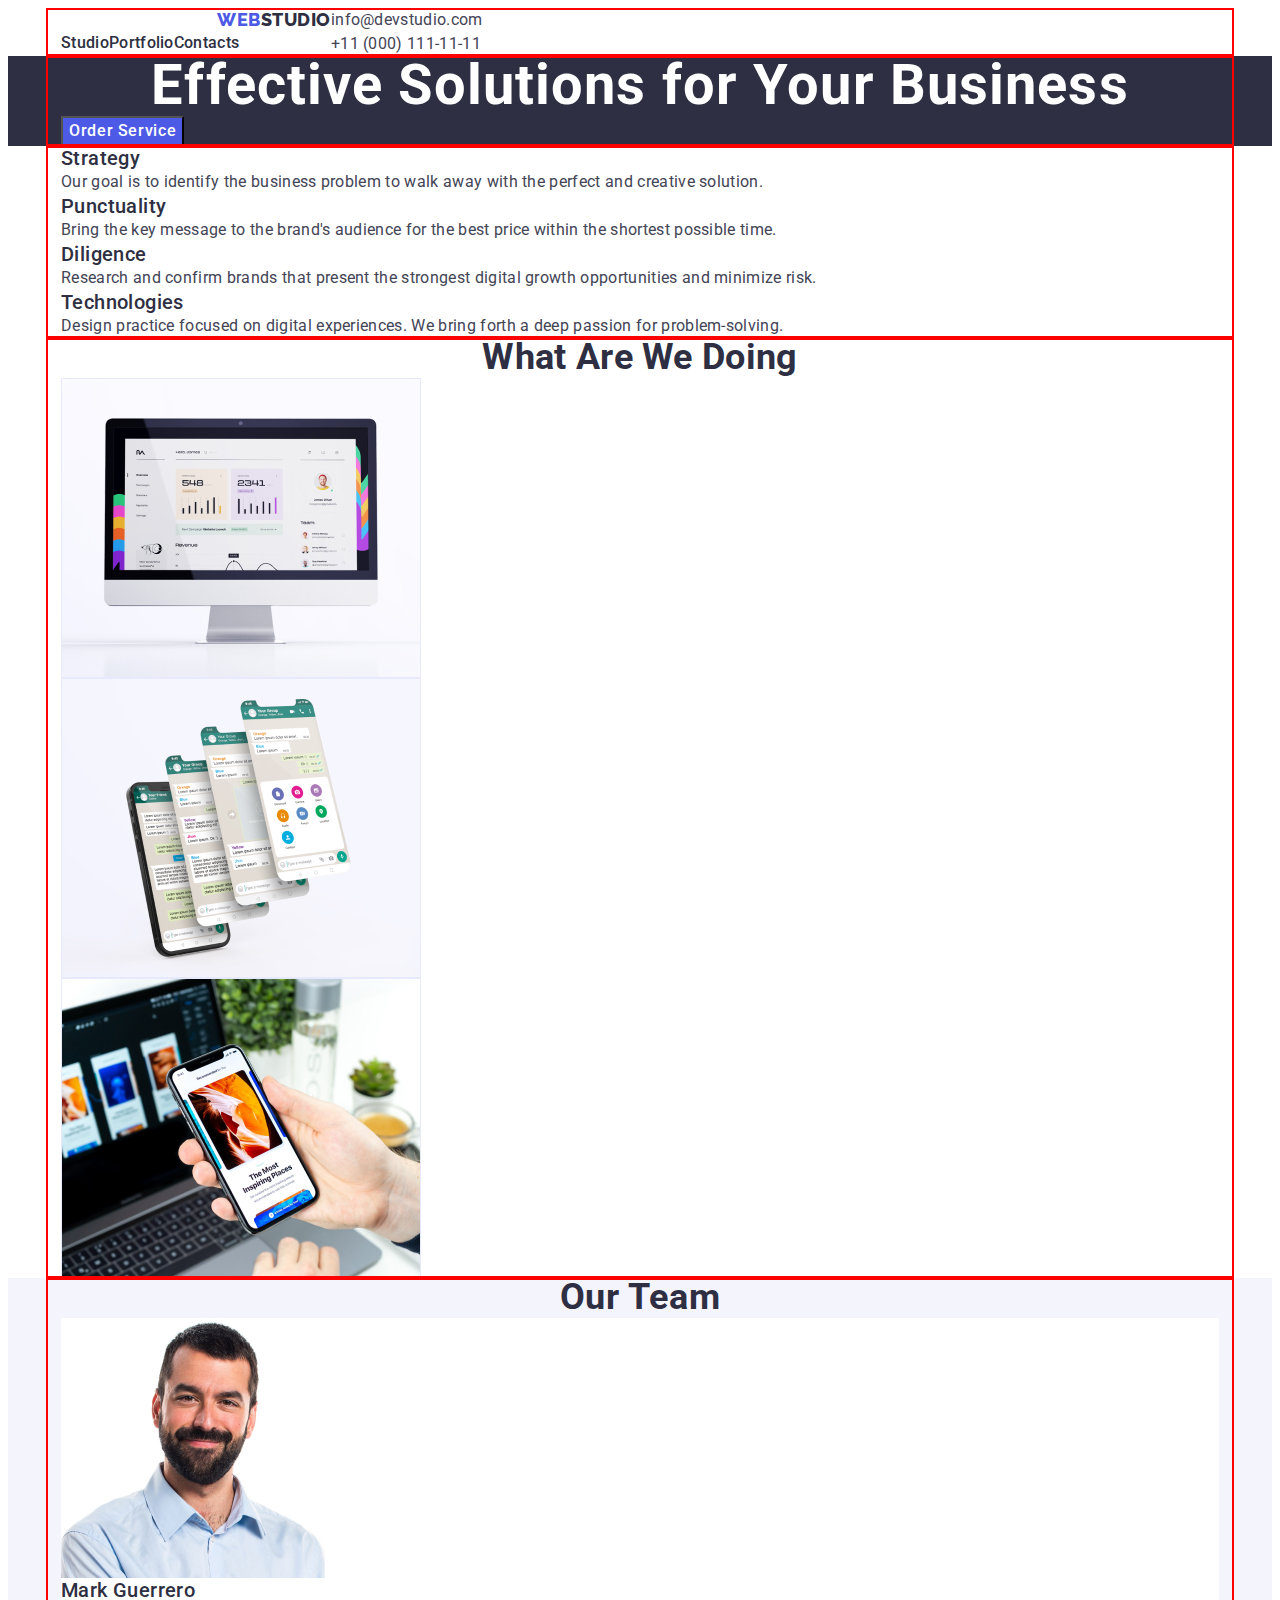
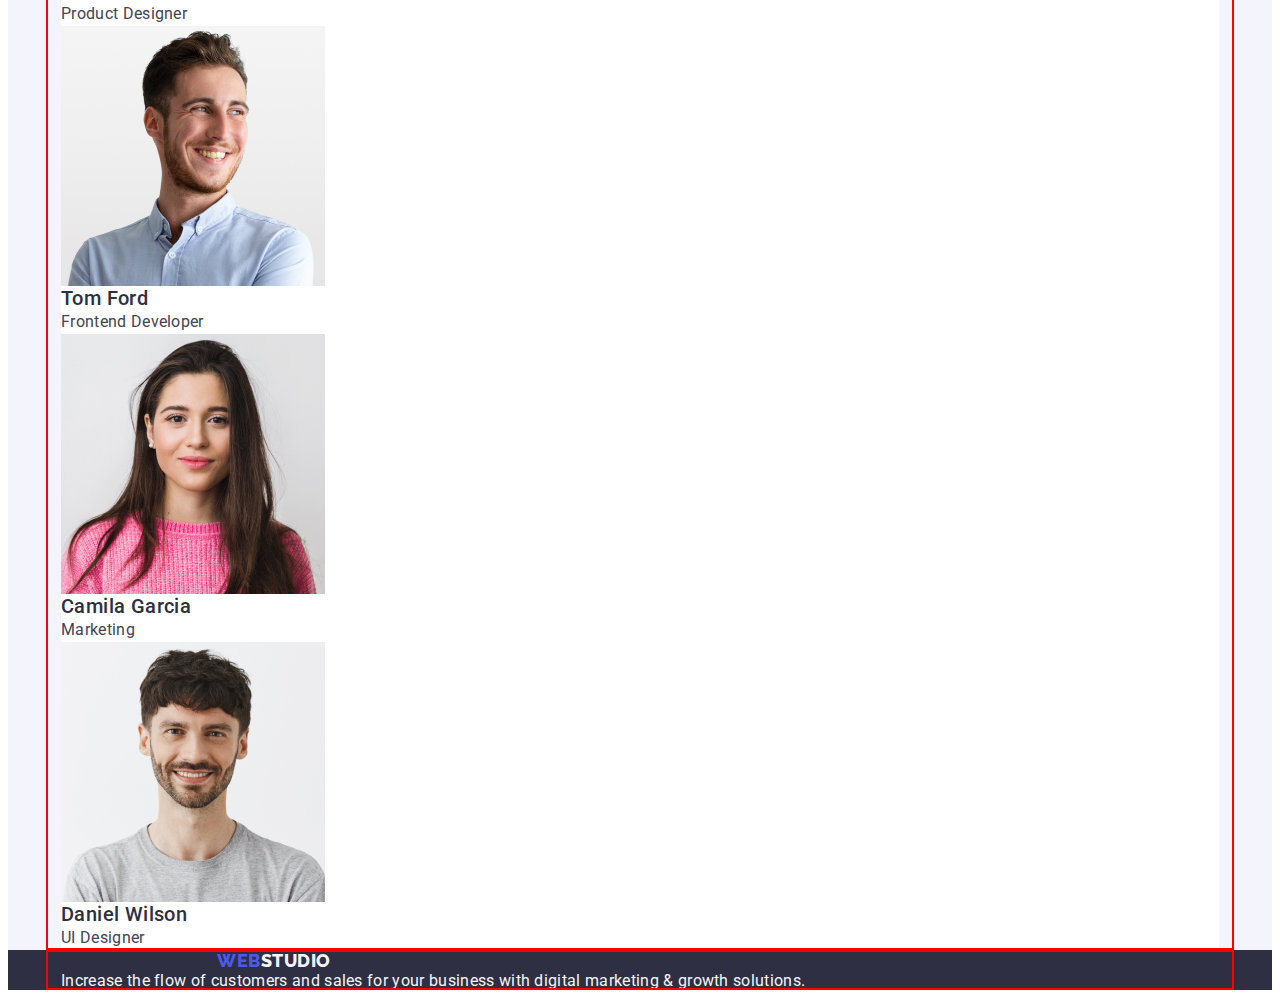
==== index.html @ 14fa3ea4 "3" ====
<!DOCTYPE html>
<html lang="en">
  <head>
    <meta charset="UTF-8" />
    <meta http-equiv="X-UA-Compatible" content="IE=edge" />
    <meta name="viewport" content="width=device-width, initial-scale=1.0" />
    <title>Web Studio</title>
    <!-- Fonts styles -->
    <link rel="preconnect" href="https://fonts.googleapis.com" />
    <link rel="preconnect" href="https://fonts.gstatic.com" crossorigin />
    <link
      href="https://fonts.googleapis.com/css2?family=Raleway:wght@700&family=Roboto:wght@100;400;500&display=swap"
      rel="stylesheet"
    />
    <!-- Normalize -->
        <link
      rel="stylesheet"
      href="https://cdnjs.cloudflare.com/ajax/libs/modern-normalize/1.1.0/modern-normalize.min.css"
      integrity="sha512-wpPYUAdjBVSE4KJnH1VR1HeZfpl1ub8YT/NKx4PuQ5NmX2tKuGu6U/JRp5y+Y8XG2tV+wKQpNHVUX03MfMFn9Q=="
      crossorigin="anonymous"
      referrerpolicy="no-referrer"
    />
    <!-- Custom styles -->
    <link rel="stylesheet" href="./css/styles.css" />
  </head>
  <body>
    <!-- header-section -->
    <header class="header">
      <div class="header-container container">
        <nav class="header-nav">
          <a class="logo-link link" href="./index.html"
            >Web<span class="web-logo">Studio</span></a
          >
          <ul class="header-nav-list list">
            <li class="header-nav-item">
              <a class="header-link link" href="./index.html">Studio</a>
            </li>
            <li class="header-nav-item">
              <a class="header-link link" href="./portfolio.html">Portfolio</a>
            </li>
            <li class="header-nav-item">
              <a class="header-link link" href="">Contacts</a>
            </li>
          </ul>
        </nav>
        <address class="header-address">
          <ul class="header-address-list list">
            <li class="header-link">
              <a class="header-link link address" href="mailto:info@devstudio.com"
                >info@devstudio.com</a
              >
            </li>
            <li class="header-link">
              <a class="header-link link address" href="tel:+110001111111"
                >+11 (000) 111-11-11</a
              >
            </li>
          </ul>
        </address>
      </div>
    </header>
    <main>
      <!-- hero -->
      <section class="hero-section">
        <div class="container">
          <h1 class="hero-title">Effective Solutions for Your Business</h1>
          <button class="hero-btn" type="button">Order Service</button>
        </div>
      </section>
      <!-- about-section -->
      <section class="about">
        <div class="container">
          <h2 class="about-title" hidden>Our advantages</h2>
          <ul class="about-list list">
            <li class="about-list-item">
              <h3 class="about-heading">Strategy</h3>
              <p class="about-desc">
                Our goal is to identify the business problem to walk away with the
                perfect and creative solution.
              </p>
            </li>
            <li class="about-list-item">
              <h3 class="about-heading">Punctuality</h3>
              <p class="about-desc">
                Bring the key message to the brand's audience for the best price
                within the shortest possible time.
              </p>
            </li>
            <li class="about-list-item">
              <h3 class="about-heading">Diligence</h3>
              <p class="about-desc">
                Research and confirm brands that present the strongest digital
                growth opportunities and minimize risk.
              </p>
            </li>
            <li class="about-list-item">
              <h3 class="about-heading">Technologies</h3>
              <p class="about-desc">
                Design practice focused on digital experiences. We bring forth a
                deep passion for problem-solving.
              </p>
            </li>
          </ul>
        </div>
      </section>
      <!-- portfolio -->
      <section class="portfolio">
        <div class="container">
          <h2 class="portfolio-title">What are we doing</h2>
          <ul class="portfolio-list list">
            <li class="portfolio-list-item">
              <img
                class="portfolio-img"
                src="./images/work/img-1.jpg"
                alt="desktop"
                width="360"
                height="300"
              />
            </li>
            <li class="portfolio-list-item">
              <img
                class="portfolio-img"
                src="./images/work/img-2.jpg"
                alt="application"
                width="360"
                height="300"
              />
            </li>
            <li class="portfolio-list-item">
              <img
                class="portfolio-img"
                src="./images/work/img-3.jpg"
                alt="smartphone"
                width="360"
                height="300"
              />
            </li>
          </ul>
        </div>
      </section>
      <!-- team-section -->
      <section class="team">
        <div class="container">
          <h2 class="team-title">Our Team</h2>
          <ul class="team-list list">
            <li class="team-list-item">
              <img
                class="team-img"
                src="./images/team/Mark.jpg"
                alt="Product-Designer"
                width="264"
                height="260"
              />
              <h3 class="team-name">Mark Guerrero</h3>
              <p class="team-desc">Product Designer</p>
            </li>
            <li class="team-list-item">
              <img
                class="team-img"
                src="./images/team/Tom.jpg"
                alt="Frontend Developer"
                width="264"
                height="260"
              />
              <h3 class="team-name">Tom Ford</h3>
              <p class="team-desc">Frontend Developer</p>
            </li>
            <li class="team-list-item">
              <img
                class="team-img"
                src="./images/team/Camila.jpg"
                alt="Marketing"
                width="264"
                height="260"
              />
              <h3 class="team-name">Camila Garcia</h3>
              <p class="team-desc">Marketing</p>
            </li>
            <li class="team-list-item">
              <img
                class="team-img"
                src="./images/team/Daniel.jpg"
                alt="UI Designer"
                width="264"
                height="260"
              />
              <h3 class="team-name">Daniel Wilson</h3>
              <p class="team-desc">UI Designer</p>
            </li>
          </ul>
        </div>
      </section>
    </main>
    <!-- footer -->
    <footer class="footer">
      <div class="container">
        <a class="logo-link link" href="./index.html"
          >Web<span class="footer-logo">Studio</span></a
        >
        <p class="footer-desc">
          Increase the flow of customers and sales for your business with digital
          marketing & growth solutions.
        </p>
      </div>
    </footer>
  </body>
</html>
---- css/styles.css ----
:root {
  /* Fonts */
  --primary-font: Roboto, sans-serif;
  --second-font: Raleway, sans-serif;
  /* Color */
  --main-tx-cl: #434455;
  --background-cl: #ffffff;
  --web-logo-light: #f4f4fd;
  --link-cl: #2e2f42;
  --address-cl: #434455;
  --activ-cl: #404bbf;
  --hero-cl: #ffffff;
  --logo-cl: #4d5ae5;
}
/**
  |============================
  | Base styles
  |============================
*/
body {
  font-family: var(--primary-font);
  font-size: 16px;
  list-style: 1.5;
  letter-spacing: 0.02em;
  color: var(--main-tx-cl);
  background-color: var(--background-cl);
}
/* reset start */
h1,
h2,
h3,
h4,
h5,
h6,
p {
  margin: 0;
}

img {
  display: block;
}

.link {
  text-decoration: none;
}

.list {
  list-style: none;
  padding: 0;
  margin: 0;
}

button {
  cursor: pointer;
}

.container {
  width: 1158px;
  padding: 0 15px;
  margin: 0 auto;

  outline: 2px solid red;
  outline-offset: -2px;
}

/**
  |============================
  | Header
  |============================
*/
.logo-link {
  font-family: var(--second-font);
  font-style: normal;
  font-weight: 800;
  font-size: 18px;
  line-height: 1.17;
  display: flex;
  align-items: center;
  letter-spacing: 0.03em;
  text-transform: uppercase;
  color: var(--logo-cl);
  margin-left: 156px;
}


.header-nav-list {
  display: flex;
  align-items: center;
}


.header-link{
  display: block;
}

.web-logo {
  font-family: "Raleway";
  font-style: normal;
  font-weight: 800;
  font-size: 18px;
  line-height: 1.17;
  display: flex;
  align-items: center;
  letter-spacing: 0.03em;
  text-transform: uppercase;
  color: var(--link-cl);

}

.header-link {
  font-family: "Roboto";
  font-style: normal;
  font-weight: 500;
  font-size: 16px;
  line-height: 1.5;
  letter-spacing: 0.02em;
  color: var(--link-cl);
}

.header-link:hover,
.header-link:focus {
  color: var(--activ-cl);
}

.header-address {
  font-style: normal;
  line-height: 1.5;
  color: var(--address-cl);
}

.header-address > .header-link {
  color: var(--address-cl);
}

.header-mail:hover,
.header-mail:focus {
  color: var(--activ-cl);
}

.header-container {
  display: flex;
  align-items: center;
}


/**
  |============================
  | Hero
  |============================
*/

.hero-section {
  background-color: var(--link-cl);
}
.hero-title {
  font-size: 56px;
  line-height: 1.07;
  text-align: center;
  letter-spacing: 0.02em;
  color: var(--hero-cl);
}

.hero-btn {
  background: #4d5ae5;
  font-family: var(--primary-font);
  font-weight: 500;
  font-size: 16px;
  line-height: 1.5;
  letter-spacing: 0.04em;
  color: var(--hero-cl);
  cursor: pointer;
}

.address {
  color: var(--address-cl);
  font-weight: 400;
}

.hero-btn:hover,
.hero-btn:focus {
  color: var(--hero-cl);
  background-color: var(--activ-cl);
}

/**
  |============================
  | About
  |============================
*/
.about-heading {
  font-weight: 500;
  font-size: 20px;
  line-height: 1.2;
  letter-spacing: 0.02em;
  color: var(--link-cl);
}
.about-desc {
  line-height: 1.5;
}

/**
  |============================
  | Portfolio
  |============================
*/

.portfolio-title {
  font-size: 36px;
  line-height: 1.11;
  text-align: center;
  text-transform: capitalize;
  color: var(--link-cl);
}

/**
  |============================
  | Team
  |============================
*/

.team {
  background: #f4f4fd;
}
.team-title {
  font-size: 36px;
  line-height: 1.11;
  text-align: center;
  letter-spacing: 0.02em;
  text-transform: capitalize;
  color: var(--link-cl);
}

.team-list-item {
  background-color: #ffffff;
}
.team-name {
  font-weight: 500;
  font-size: 20px;
  line-height: 1.2;
  letter-spacing: 0.02em;
  color: var(--link-cl);
}
.team-desc {
  line-height: 1.5;
}

/**
  |============================
  | Footer
  |============================
*/
.footer {
  color: var(--web-logo-light);
  background-color: var(--link-cl);
}

.footer-logo {
  color: var(--web-logo-light);
}

/**
  |============================
  | Portfolio section
  |============================
*/

.filter-btn {
  font-family: var(--primary-font);
  font-weight: 500;
  font-size: 16px;
  line-height: 1.5;
  letter-spacing: 0.04em;
  color: var(--logo-cl);
  background-color: var(--web-logo-light);
  cursor: pointer;
}

.filter-btn:hover,
.filter-btn:focus {
  color: var(--background-cl);
  background-color: var(--activ-cl);
}

.text-title {
  font-weight: 500;
  font-size: 20px;
  line-height: 1.2;
  letter-spacing: 0.02em;
  color: var(--link-cl);
}

.text {
  line-height: 1.5;
  color: var(--main-tx-cl);
}
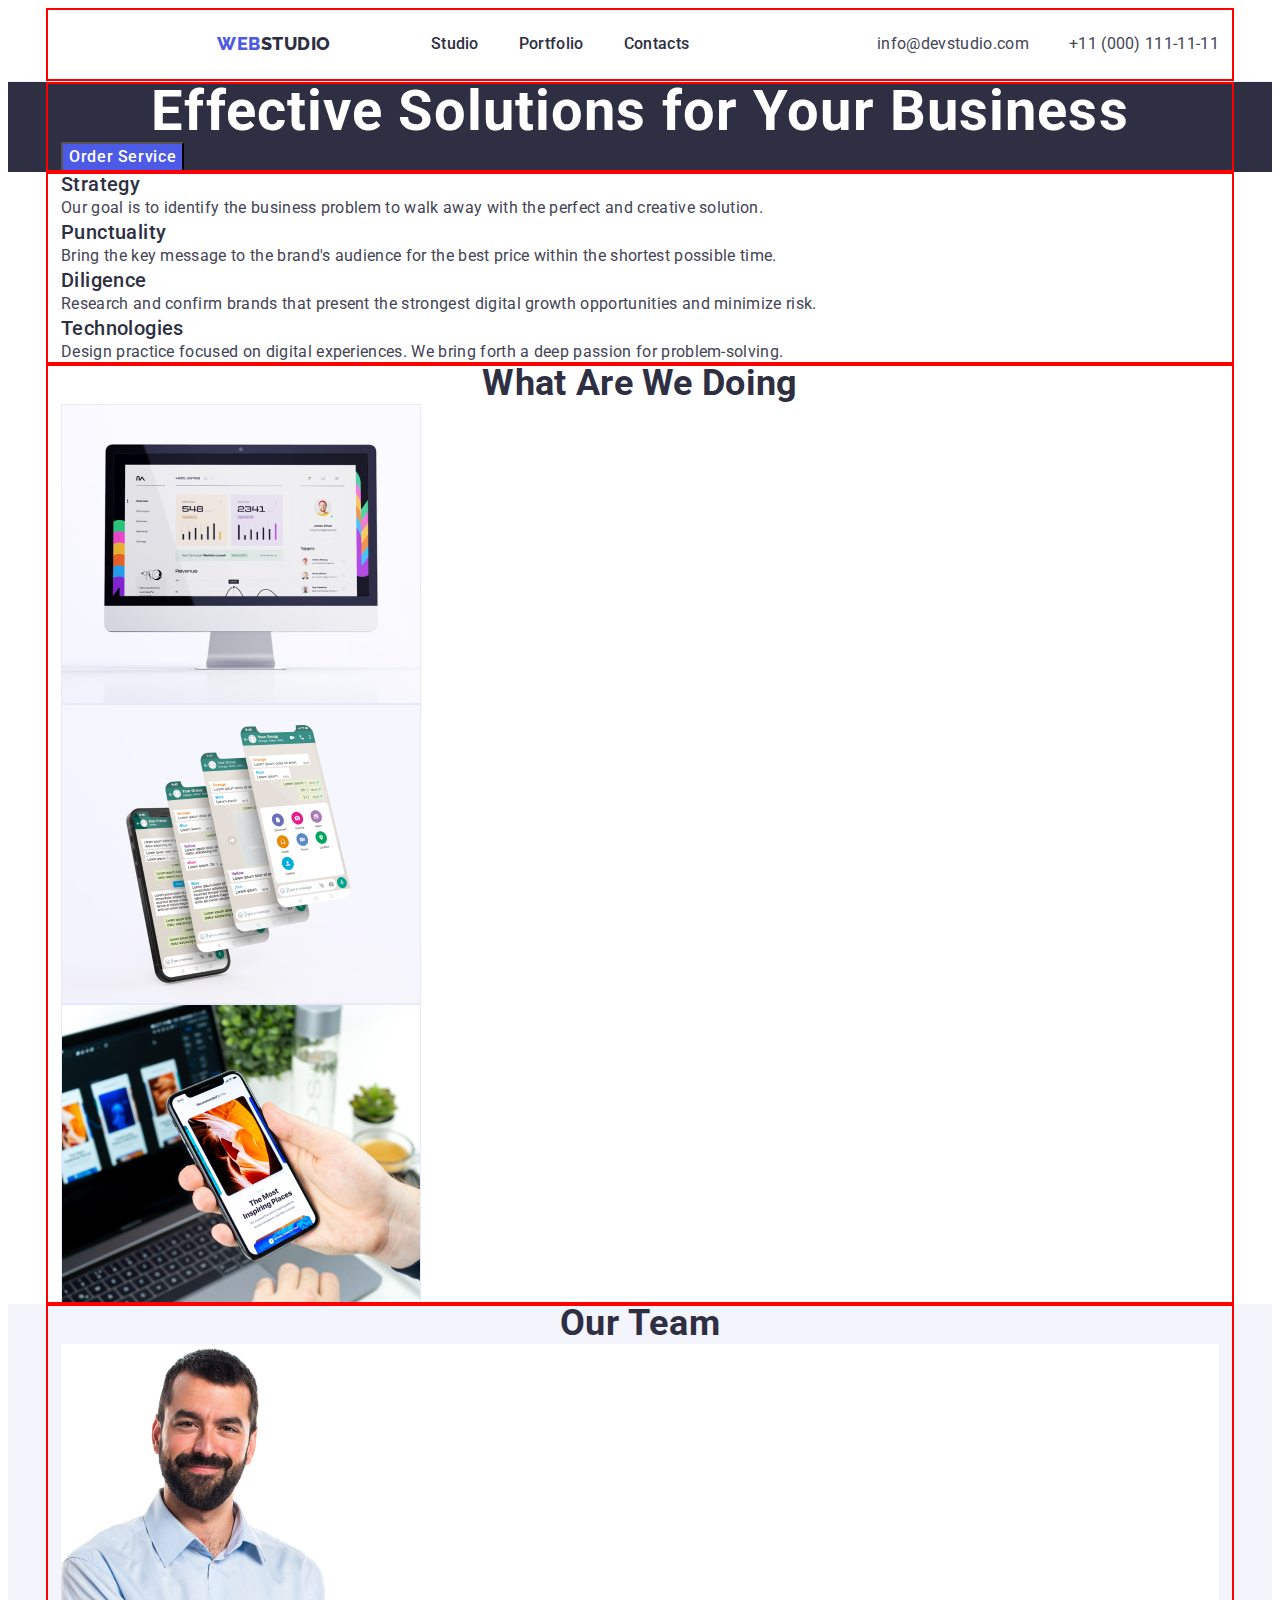
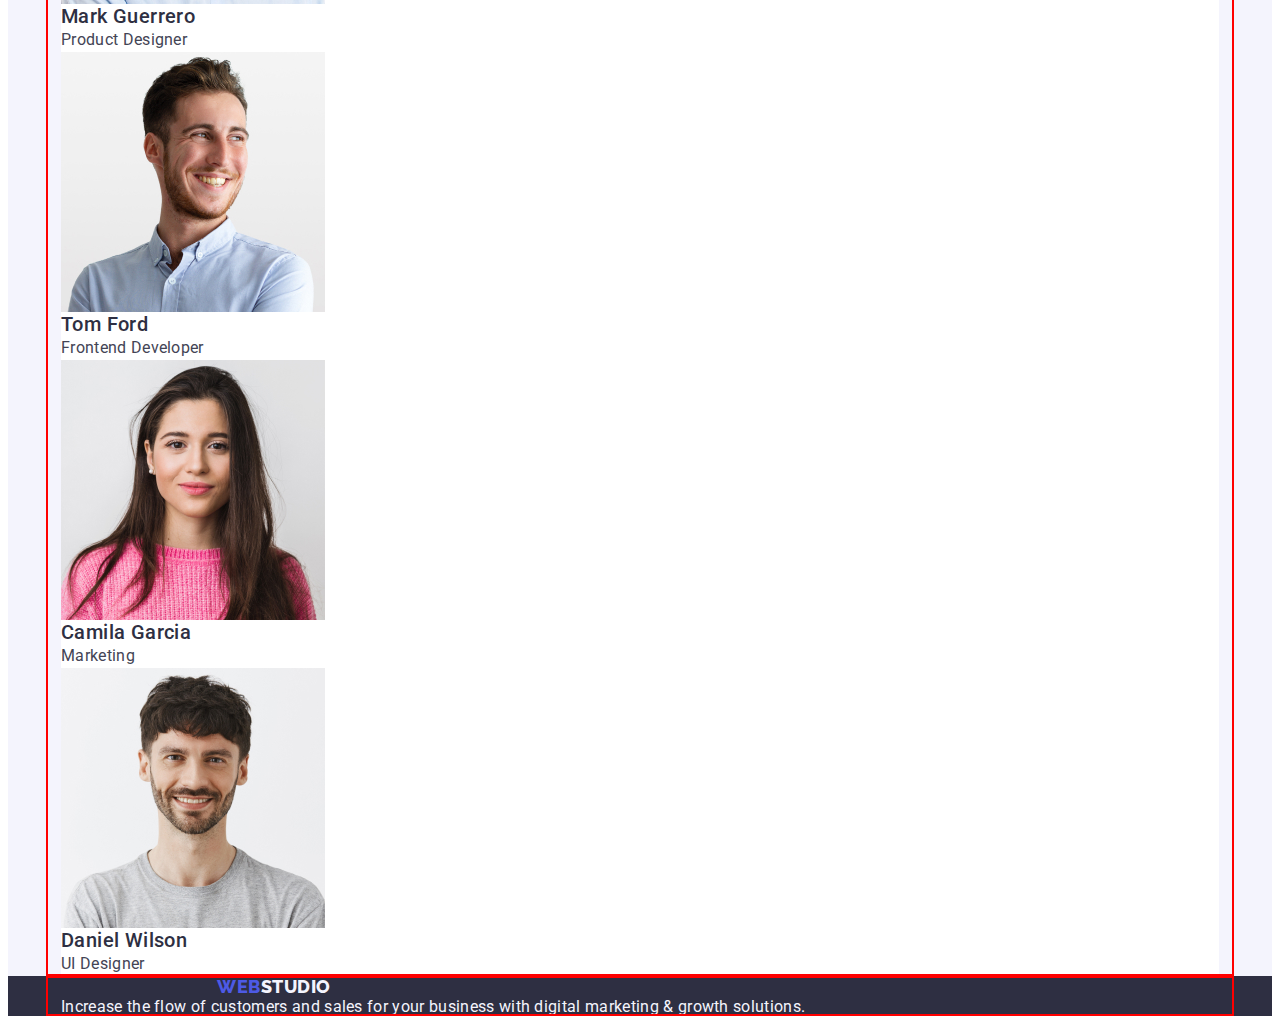
==== commit 3e20c841: "header section" ====
--- a/index.html
+++ b/index.html
@@ -13,7 +13,7 @@
       rel="stylesheet"
     />
     <!-- Normalize -->
-        <link
+    <link
       rel="stylesheet"
       href="https://cdnjs.cloudflare.com/ajax/libs/modern-normalize/1.1.0/modern-normalize.min.css"
       integrity="sha512-wpPYUAdjBVSE4KJnH1VR1HeZfpl1ub8YT/NKx4PuQ5NmX2tKuGu6U/JRp5y+Y8XG2tV+wKQpNHVUX03MfMFn9Q=="
@@ -25,7 +25,7 @@
   </head>
   <body>
     <!-- header-section -->
-    <header class="header">
+    <header class="header-top">
       <div class="header-container container">
         <nav class="header-nav">
           <a class="logo-link link" href="./index.html"
@@ -46,7 +46,9 @@
         <address class="header-address">
           <ul class="header-address-list list">
             <li class="header-link">
-              <a class="header-link link address" href="mailto:info@devstudio.com"
+              <a
+                class="header-link link address"
+                href="mailto:info@devstudio.com"
                 >info@devstudio.com</a
               >
             </li>
@@ -75,8 +77,8 @@
             <li class="about-list-item">
               <h3 class="about-heading">Strategy</h3>
               <p class="about-desc">
-                Our goal is to identify the business problem to walk away with the
-                perfect and creative solution.
+                Our goal is to identify the business problem to walk away with
+                the perfect and creative solution.
               </p>
             </li>
             <li class="about-list-item">
@@ -198,8 +200,8 @@
           >Web<span class="footer-logo">Studio</span></a
         >
         <p class="footer-desc">
-          Increase the flow of customers and sales for your business with digital
-          marketing & growth solutions.
+          Increase the flow of customers and sales for your business with
+          digital marketing & growth solutions.
         </p>
       </div>
     </footer>
--- a/css/styles.css
+++ b/css/styles.css
@@ -80,18 +80,27 @@
   text-transform: uppercase;
   color: var(--logo-cl);
   margin-left: 156px;
-}
-
-
-.header-nav-list {
+  margin-right: 76px;
+}
+
+.header-top{
+  border-bottom: 1px solid #e7e9fc;
+}
+
+.header-nav {
   display: flex;
   align-items: center;
 }
 
-
-.header-link{
-  display: block;
-}
+.header-nav-list{
+  display: flex;
+  gap: 40px;
+  padding: 24px;
+}
+
+
+
+
 
 .web-logo {
   font-family: "Raleway";
@@ -104,7 +113,6 @@
   letter-spacing: 0.03em;
   text-transform: uppercase;
   color: var(--link-cl);
-
 }
 
 .header-link {
@@ -126,7 +134,14 @@
   font-style: normal;
   line-height: 1.5;
   color: var(--address-cl);
-}
+  margin-left: auto;
+}
+
+.header-address-list{
+  display: flex;
+  gap: 40px;
+} 
+
 
 .header-address > .header-link {
   color: var(--address-cl);
@@ -140,8 +155,8 @@
 .header-container {
   display: flex;
   align-items: center;
-}
-
+  border-bottom: 1px solid #e7e9fc;
+}
 
 /**
   |============================
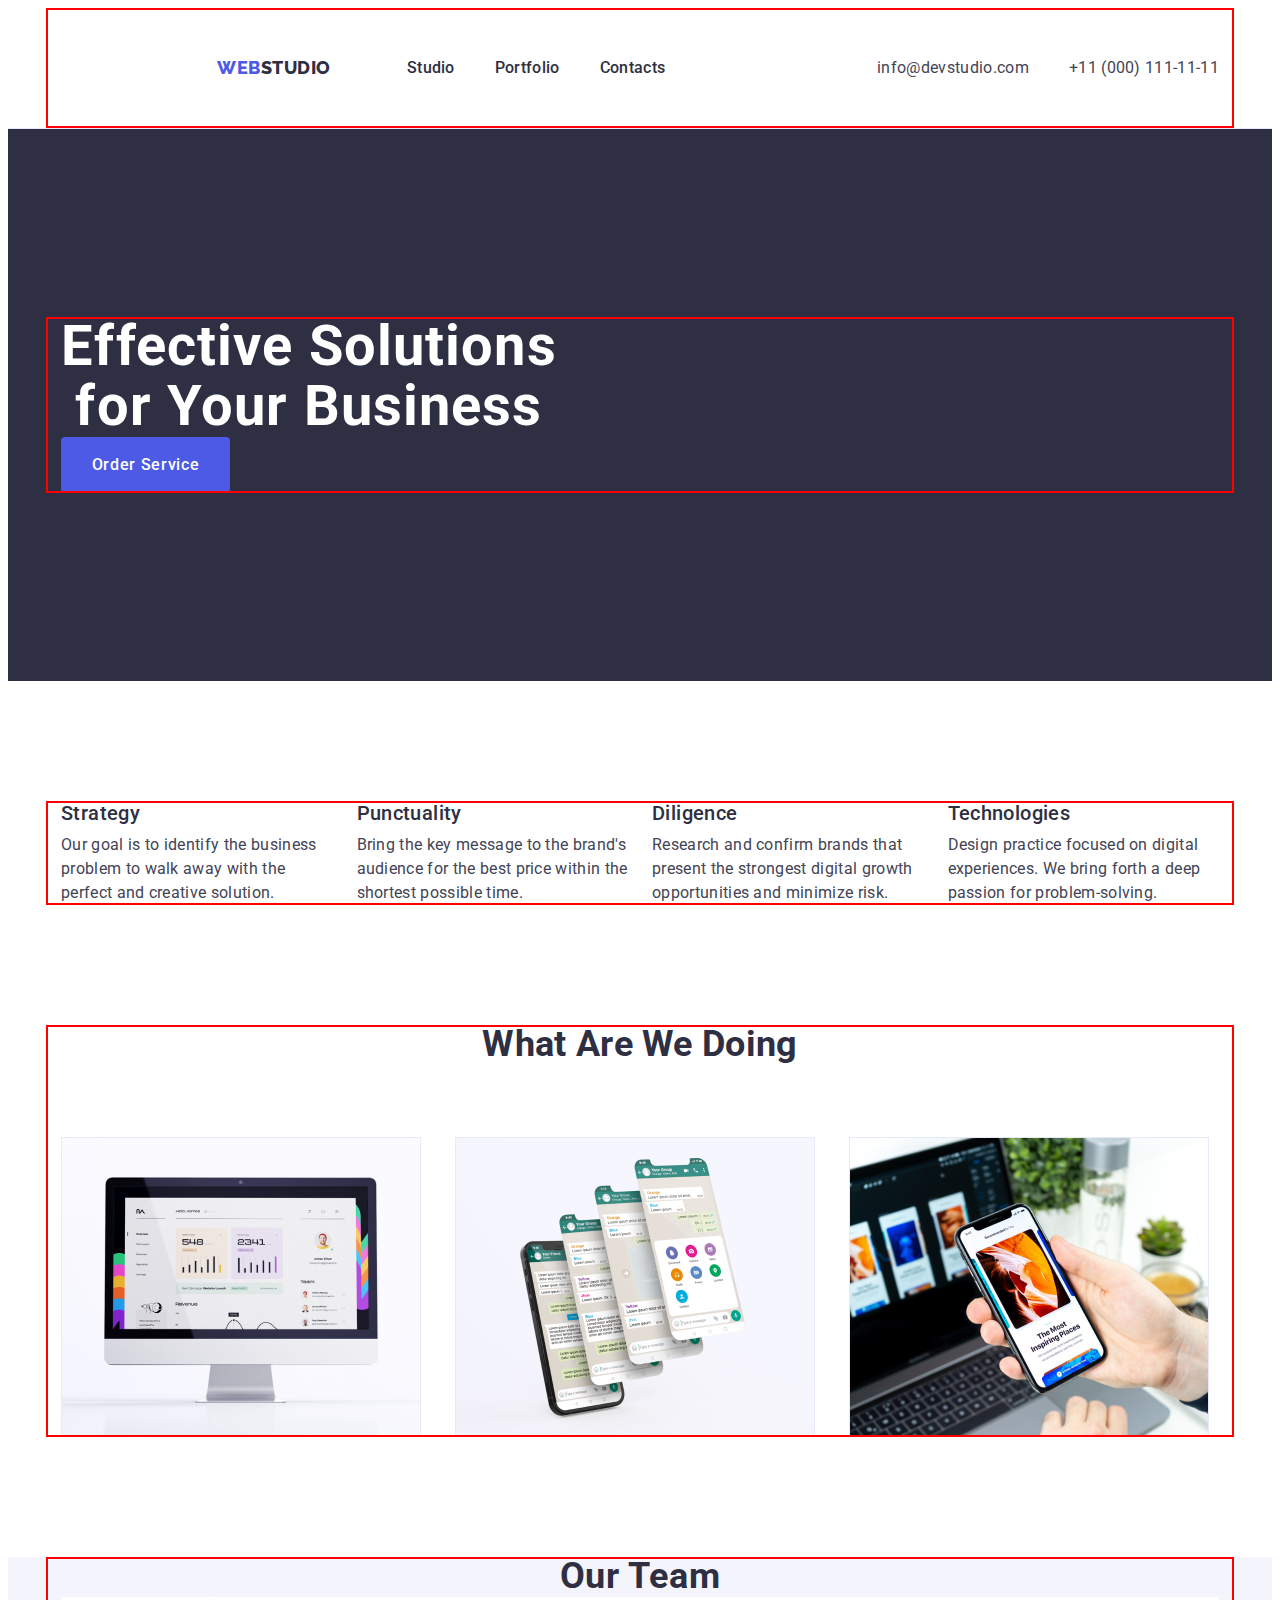
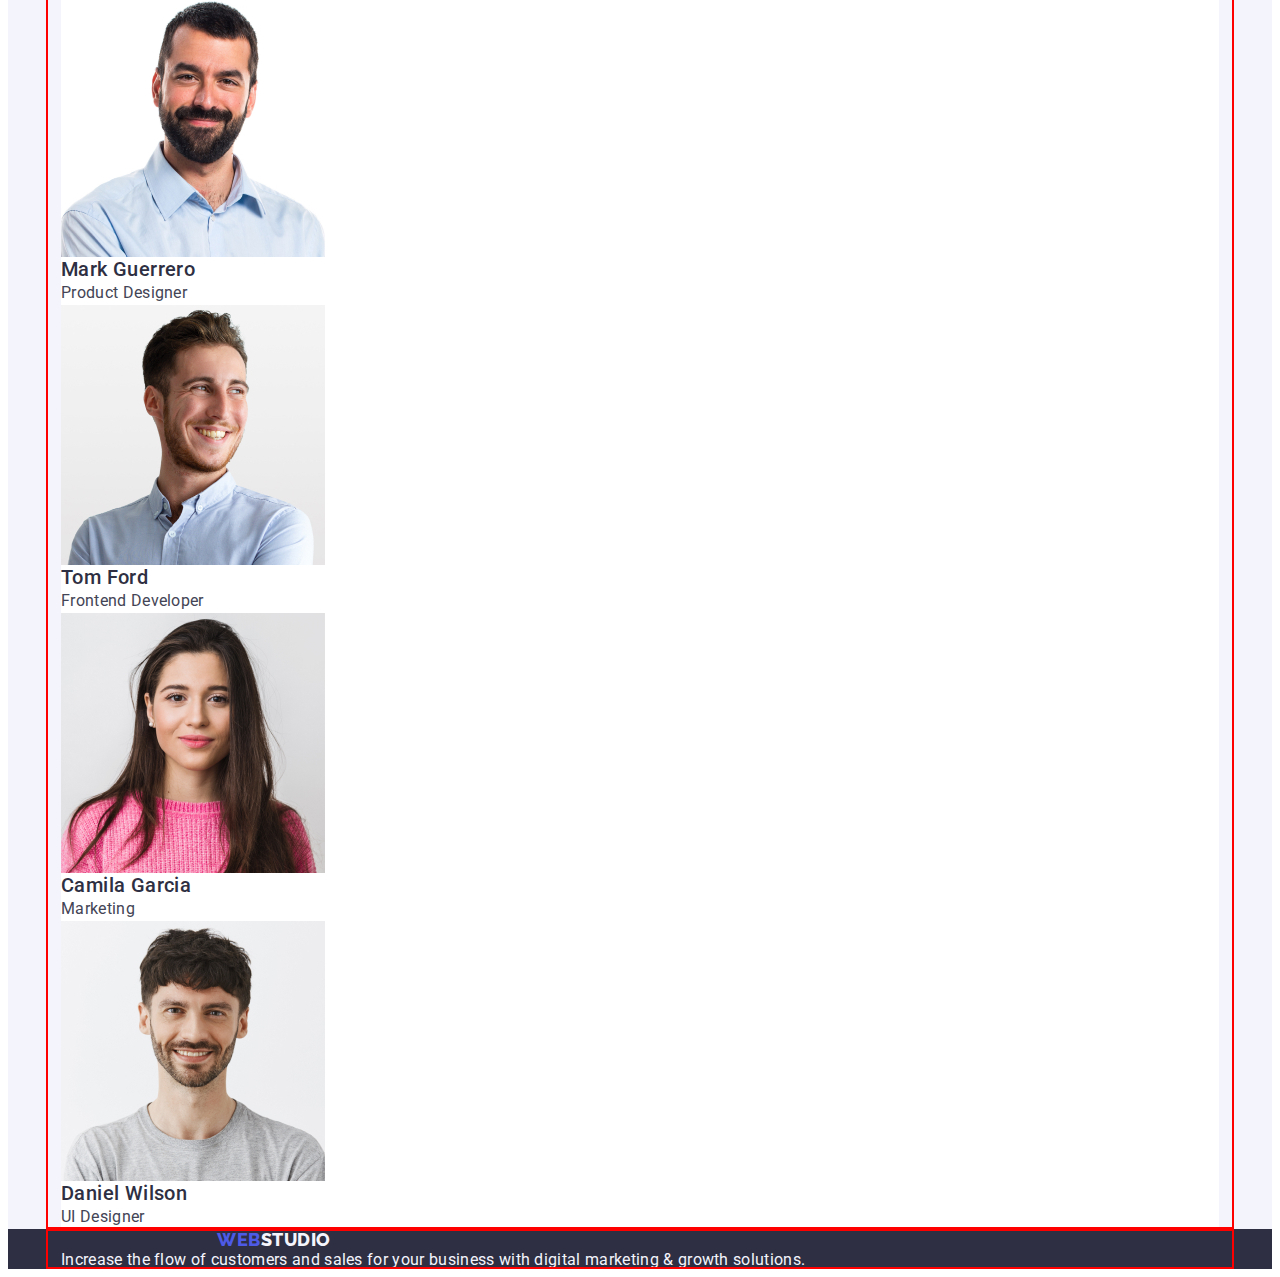
==== commit ef90dae5: "section up" ====
--- a/index.html
+++ b/index.html
@@ -70,7 +70,7 @@
         </div>
       </section>
       <!-- about-section -->
-      <section class="about">
+      <section class="about-section">
         <div class="container">
           <h2 class="about-title" hidden>Our advantages</h2>
           <ul class="about-list list">
@@ -106,7 +106,7 @@
         </div>
       </section>
       <!-- portfolio -->
-      <section class="portfolio">
+      <section class="portfolio-section">
         <div class="container">
           <h2 class="portfolio-title">What are we doing</h2>
           <ul class="portfolio-list list">
--- a/css/styles.css
+++ b/css/styles.css
@@ -95,10 +95,12 @@
 .header-nav-list{
   display: flex;
   gap: 40px;
-  padding: 24px;
-}
-
-
+  padding: 24px 0
+}
+
+.header-nav-item{
+  padding: 24px 0
+}
 
 
 
@@ -155,7 +157,6 @@
 .header-container {
   display: flex;
   align-items: center;
-  border-bottom: 1px solid #e7e9fc;
 }
 
 /**
@@ -163,9 +164,17 @@
   | Hero
   |============================
 */
+ .hero-container{
+  display: flex;
+  align-items: center;
+ }
+
 
 .hero-section {
   background-color: var(--link-cl);
+  padding: 188px 0; 
+  display: flex;
+  align-items: center;
 }
 .hero-title {
   font-size: 56px;
@@ -173,6 +182,8 @@
   text-align: center;
   letter-spacing: 0.02em;
   color: var(--hero-cl);
+  max-width: 496px;
+
 }
 
 .hero-btn {
@@ -184,6 +195,11 @@
   letter-spacing: 0.04em;
   color: var(--hero-cl);
   cursor: pointer;
+  display: block;
+  min-width: 169px;
+  height: 56px;
+  border: none;
+  border-radius: 4px;
 }
 
 .address {
@@ -202,12 +218,28 @@
   | About
   |============================
 */
+
+.about-section{
+  padding: 120px 0; 
+}
+
+.about-list{
+  display: flex;
+  gap: 24px;
+}
+
+.about-list-item{
+  width: calc((100% - 72px) / 4);
+}
+
 .about-heading {
   font-weight: 500;
   font-size: 20px;
   line-height: 1.2;
   letter-spacing: 0.02em;
   color: var(--link-cl);
+  margin-bottom: 8px;
+  
 }
 .about-desc {
   line-height: 1.5;
@@ -218,6 +250,10 @@
   | Portfolio
   |============================
 */
+
+.portfolio-section{
+  padding-bottom: 120px;
+}
 
 .portfolio-title {
   font-size: 36px;
@@ -225,7 +261,18 @@
   text-align: center;
   text-transform: capitalize;
   color: var(--link-cl);
-}
+  margin-bottom: 72px;
+}
+
+.portfolio-list{
+  display: flex;
+  gap: 24px;
+}
+
+.portfolio-list-item{
+  width: calc((100% - 48px) / 3);
+}
+
 
 /**
   |============================
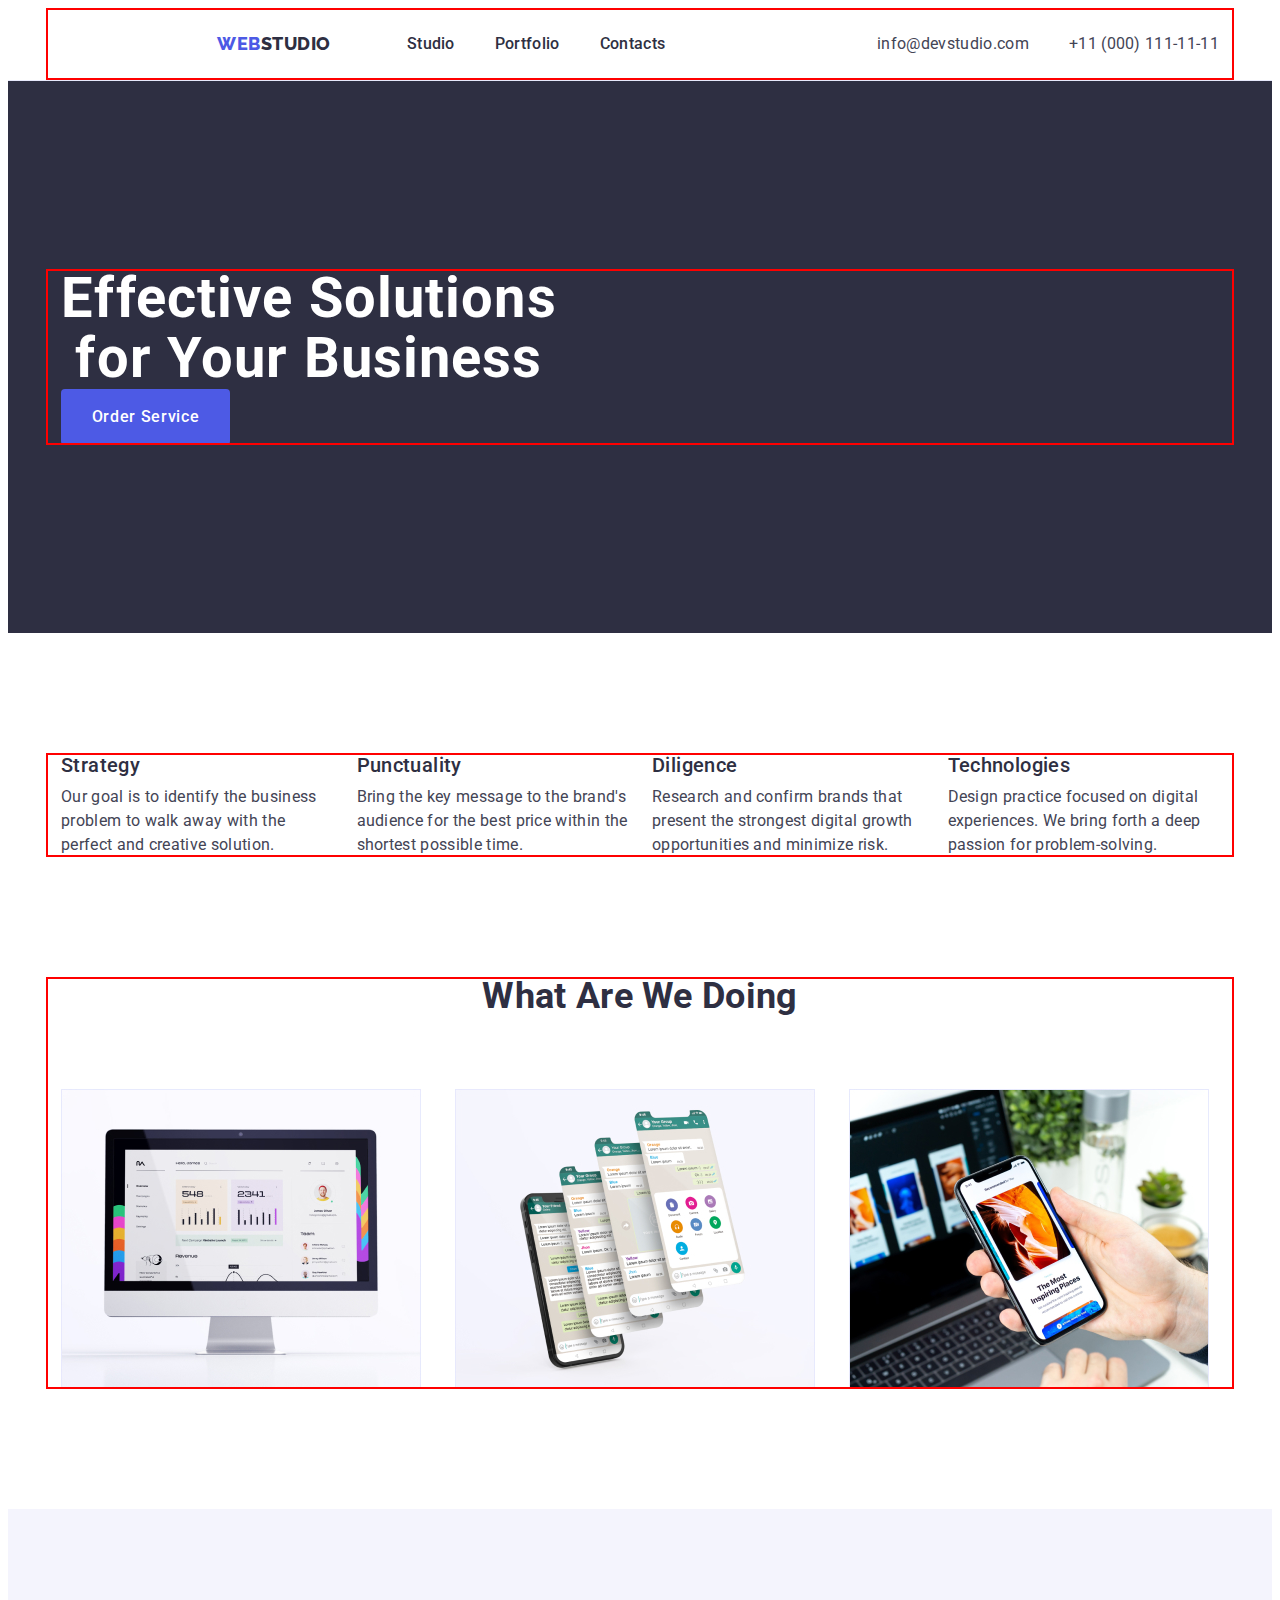
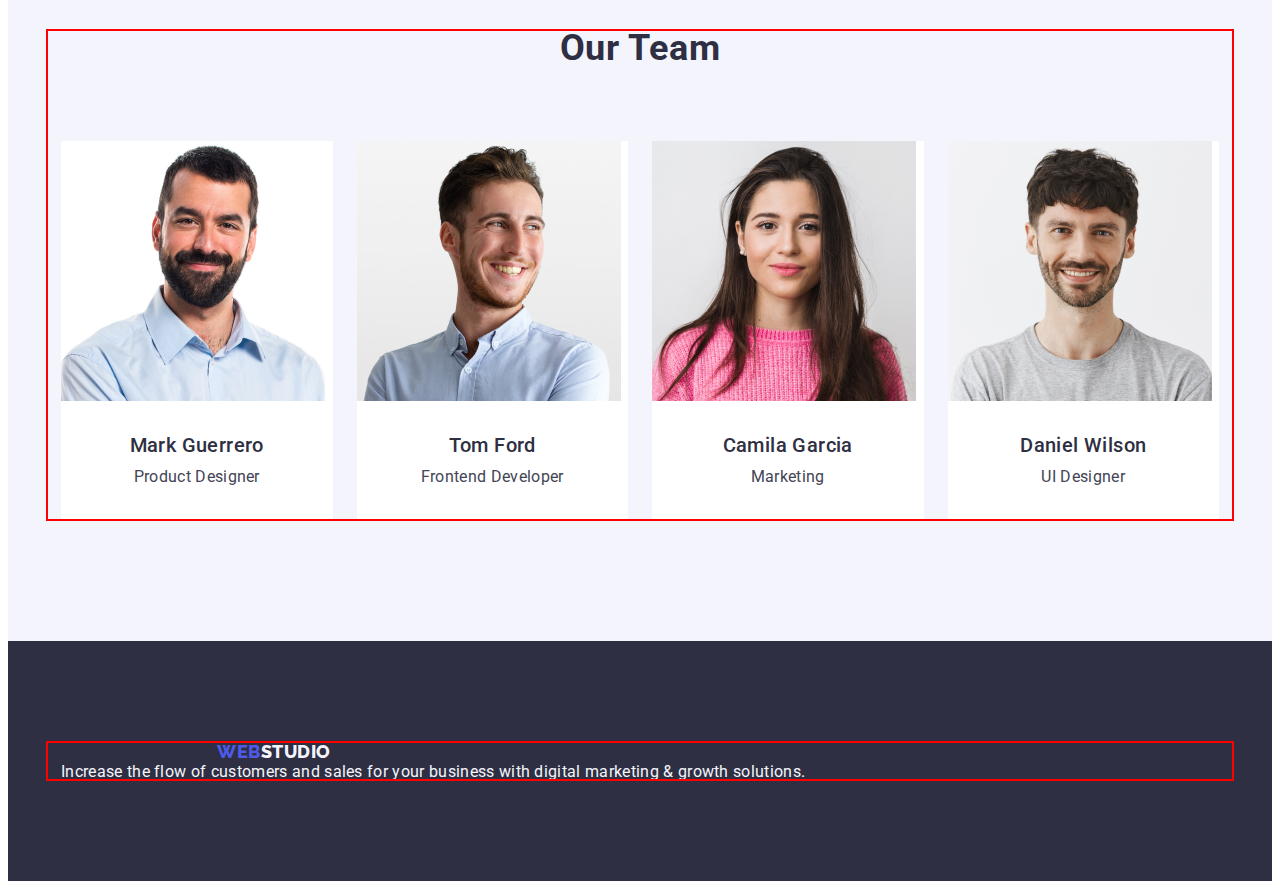
==== commit 41e8f091: "main" ====
--- a/index.html
+++ b/index.html
@@ -153,8 +153,10 @@
                 width="264"
                 height="260"
               />
-              <h3 class="team-name">Mark Guerrero</h3>
-              <p class="team-desc">Product Designer</p>
+              <div class="card-content">
+                <h3 class="team-name">Mark Guerrero</h3>
+                <p class="team-desc">Product Designer</p>
+              </div>
             </li>
             <li class="team-list-item">
               <img
@@ -164,8 +166,10 @@
                 width="264"
                 height="260"
               />
-              <h3 class="team-name">Tom Ford</h3>
-              <p class="team-desc">Frontend Developer</p>
+              <div class="card-content">
+                <h3 class="team-name">Tom Ford</h3>
+                <p class="team-desc">Frontend Developer</p>
+              </div>
             </li>
             <li class="team-list-item">
               <img
@@ -175,8 +179,10 @@
                 width="264"
                 height="260"
               />
-              <h3 class="team-name">Camila Garcia</h3>
-              <p class="team-desc">Marketing</p>
+              <div class="card-content">
+                <h3 class="team-name">Camila Garcia</h3>
+                <p class="team-desc">Marketing</p>
+              </div>
             </li>
             <li class="team-list-item">
               <img
@@ -186,8 +192,10 @@
                 width="264"
                 height="260"
               />
-              <h3 class="team-name">Daniel Wilson</h3>
-              <p class="team-desc">UI Designer</p>
+              <div class="card-content">
+                <h3 class="team-name">Daniel Wilson</h3>
+                <p class="team-desc">UI Designer</p>
+              </div>
             </li>
           </ul>
         </div>
--- a/css/styles.css
+++ b/css/styles.css
@@ -92,15 +92,13 @@
   align-items: center;
 }
 
+
+
 .header-nav-list{
   display: flex;
   gap: 40px;
-  padding: 24px 0
-}
-
-.header-nav-item{
-  padding: 24px 0
-}
+}
+
 
 
 
@@ -125,6 +123,7 @@
   line-height: 1.5;
   letter-spacing: 0.02em;
   color: var(--link-cl);
+  padding: 24px 0 ;
 }
 
 .header-link:hover,
@@ -282,6 +281,8 @@
 
 .team {
   background: #f4f4fd;
+  padding: 120px 0;
+
 }
 .team-title {
   font-size: 36px;
@@ -290,21 +291,38 @@
   letter-spacing: 0.02em;
   text-transform: capitalize;
   color: var(--link-cl);
+  margin-bottom: 72px;
 }
 
 .team-list-item {
   background-color: #ffffff;
-}
+  width: calc((100% - 72px) / 4);
+  border-radius: 0px 0px 4px 4px;
+}
+
+.team-list{
+  display: flex;
+  gap: 24px;
+}
+
 .team-name {
   font-weight: 500;
   font-size: 20px;
   line-height: 1.2;
   letter-spacing: 0.02em;
   color: var(--link-cl);
+  text-align: center;
+  margin-bottom: 8px;
 }
 .team-desc {
   line-height: 1.5;
-}
+  text-align: center;
+}
+
+.card-content{
+  padding: 32px 16px;
+}
+
 
 /**
   |============================
@@ -314,11 +332,17 @@
 .footer {
   color: var(--web-logo-light);
   background-color: var(--link-cl);
+  padding: 100px 0;
 }
 
 .footer-logo {
   color: var(--web-logo-light);
-}
+
+}
+
+
+
+
 
 /**
   |============================
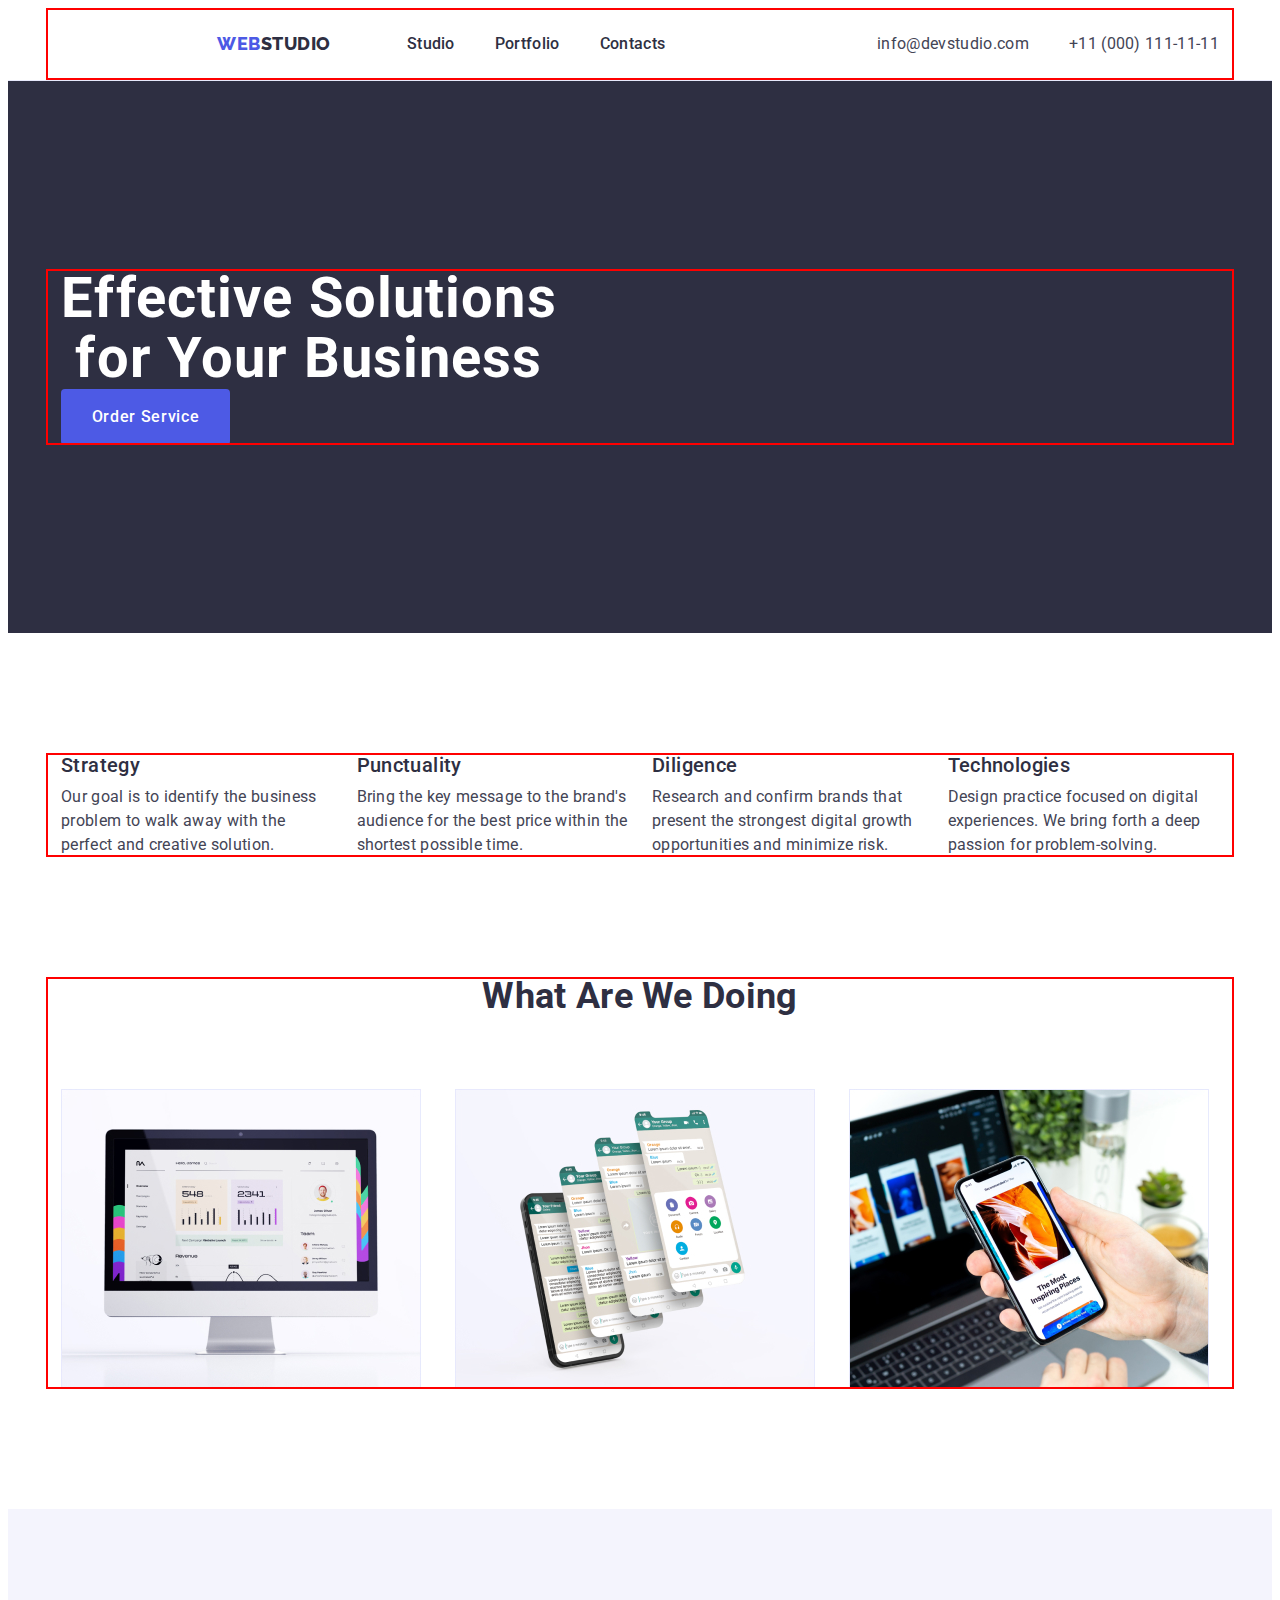
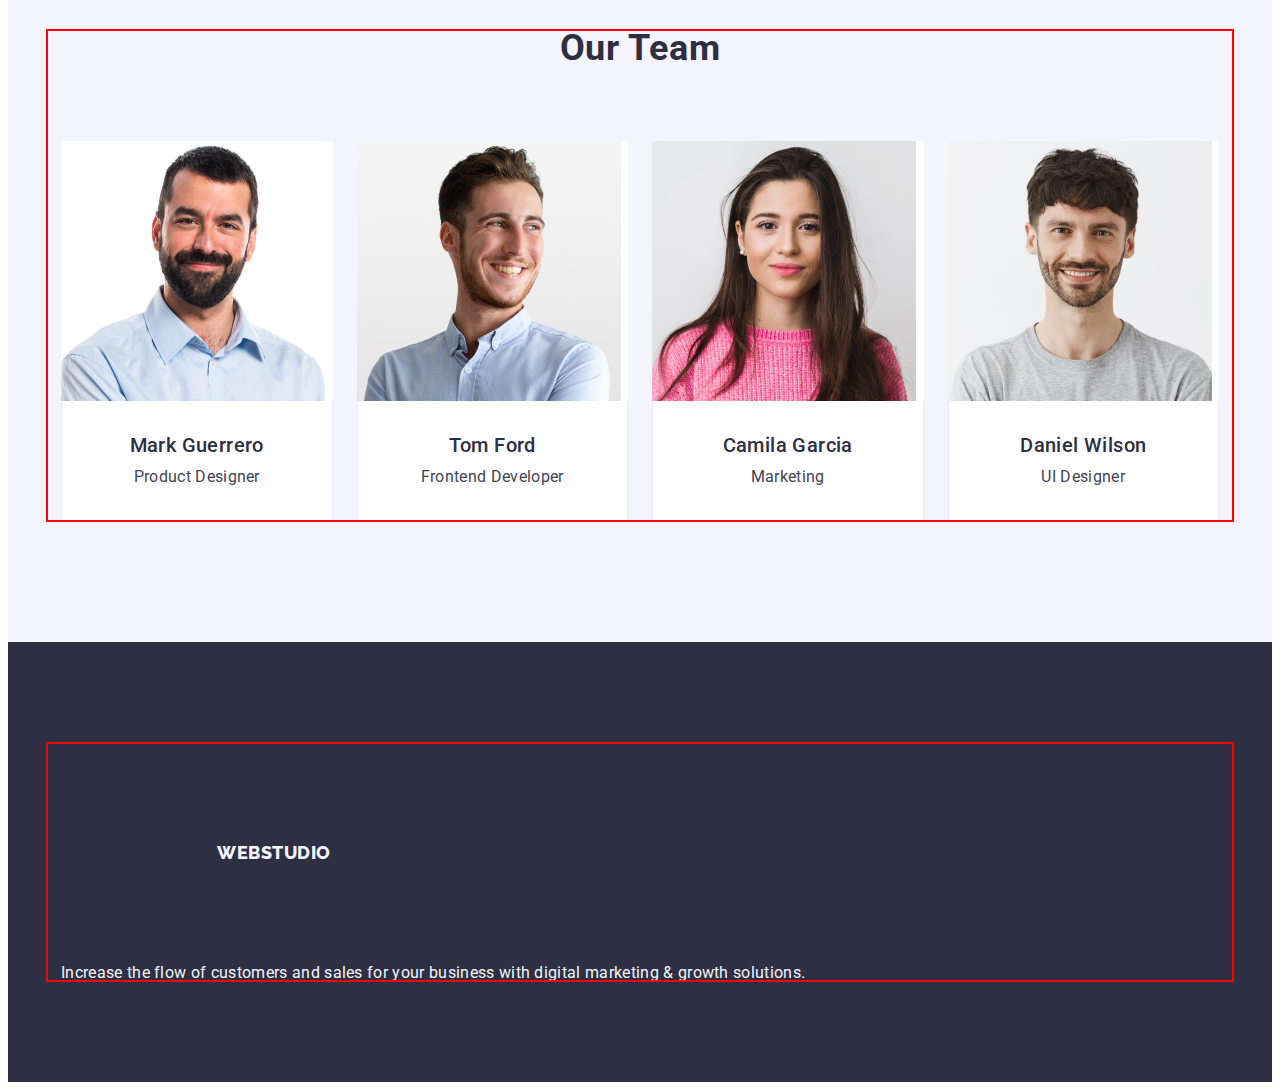
==== commit ea02a52c: "done" ====
--- a/index.html
+++ b/index.html
@@ -204,7 +204,7 @@
     <!-- footer -->
     <footer class="footer">
       <div class="container">
-        <a class="logo-link link" href="./index.html"
+        <a class="logo-link link footer" href="./index.html"
           >Web<span class="footer-logo">Studio</span></a
         >
         <p class="footer-desc">
--- a/css/styles.css
+++ b/css/styles.css
@@ -11,6 +11,7 @@
   --activ-cl: #404bbf;
   --hero-cl: #ffffff;
   --logo-cl: #4d5ae5;
+  --btn-cl:#e7e9fc;
 }
 /**
   |============================
@@ -333,6 +334,7 @@
   color: var(--web-logo-light);
   background-color: var(--link-cl);
   padding: 100px 0;
+  display: flex;
 }
 
 .footer-logo {
@@ -349,6 +351,18 @@
   | Portfolio section
   |============================
 */
+
+.filter-section{
+  padding: 96px 0 120px;
+}
+
+.button-list{
+  display: flex;
+  justify-content: center;
+  gap: 24px;
+  margin-bottom: 72px
+}
+
 
 .filter-btn {
   font-family: var(--primary-font);
@@ -359,12 +373,16 @@
   color: var(--logo-cl);
   background-color: var(--web-logo-light);
   cursor: pointer;
+  padding: 12px 24px;
+  border: 1px solid var(--btn-cl);
+  border-radius: 4px;
 }
 
 .filter-btn:hover,
 .filter-btn:focus {
   color: var(--background-cl);
   background-color: var(--activ-cl);
+  border: 1px solid transparent;
 }
 
 .text-title {
@@ -373,9 +391,25 @@
   line-height: 1.2;
   letter-spacing: 0.02em;
   color: var(--link-cl);
+  margin-bottom: 8px;
 }
 
 .text {
   line-height: 1.5;
   color: var(--main-tx-cl);
 }
+
+
+.list-portfolio{
+  flex-wrap: wrap;
+  column-gap: 24px;
+  row-gap: 48px;
+} 
+
+
+.card-content{
+  padding: 32px 16px;
+  border: 1px solid #e7e9fc;
+  border-top: none;
+
+}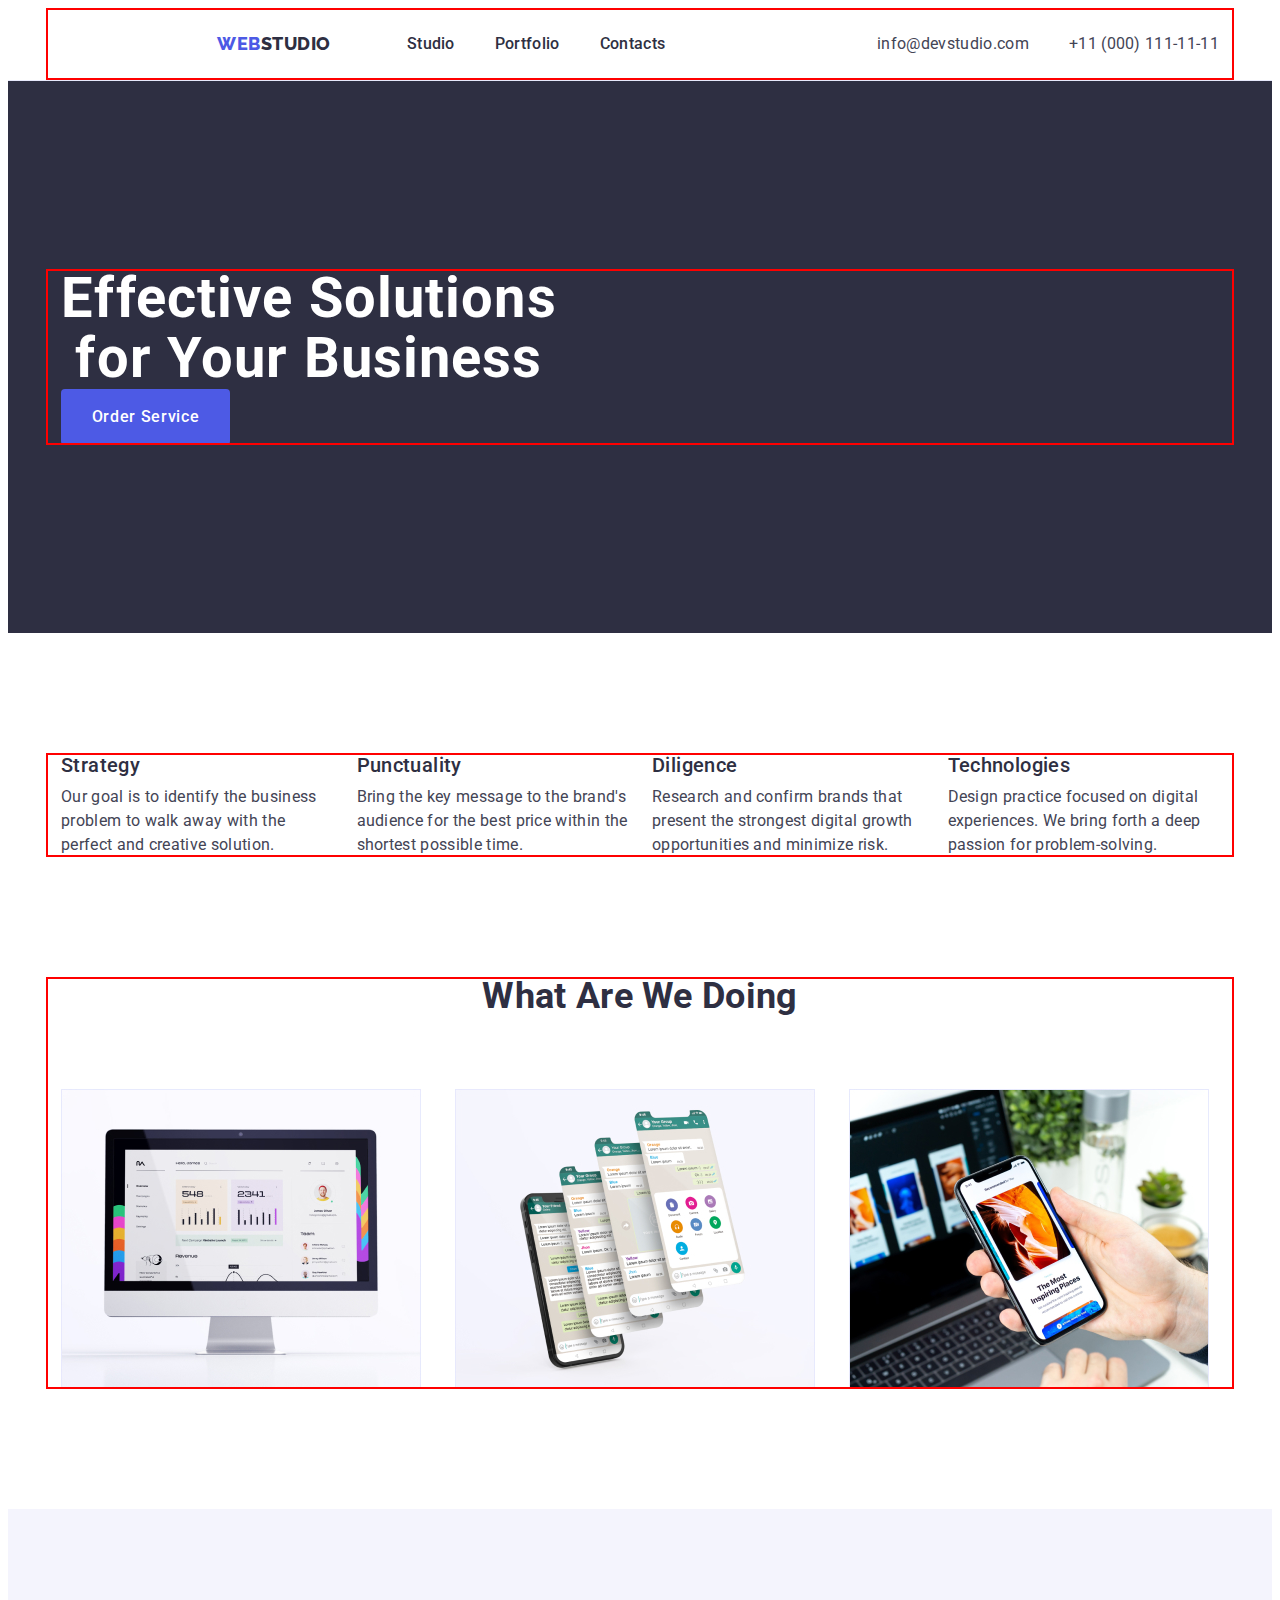
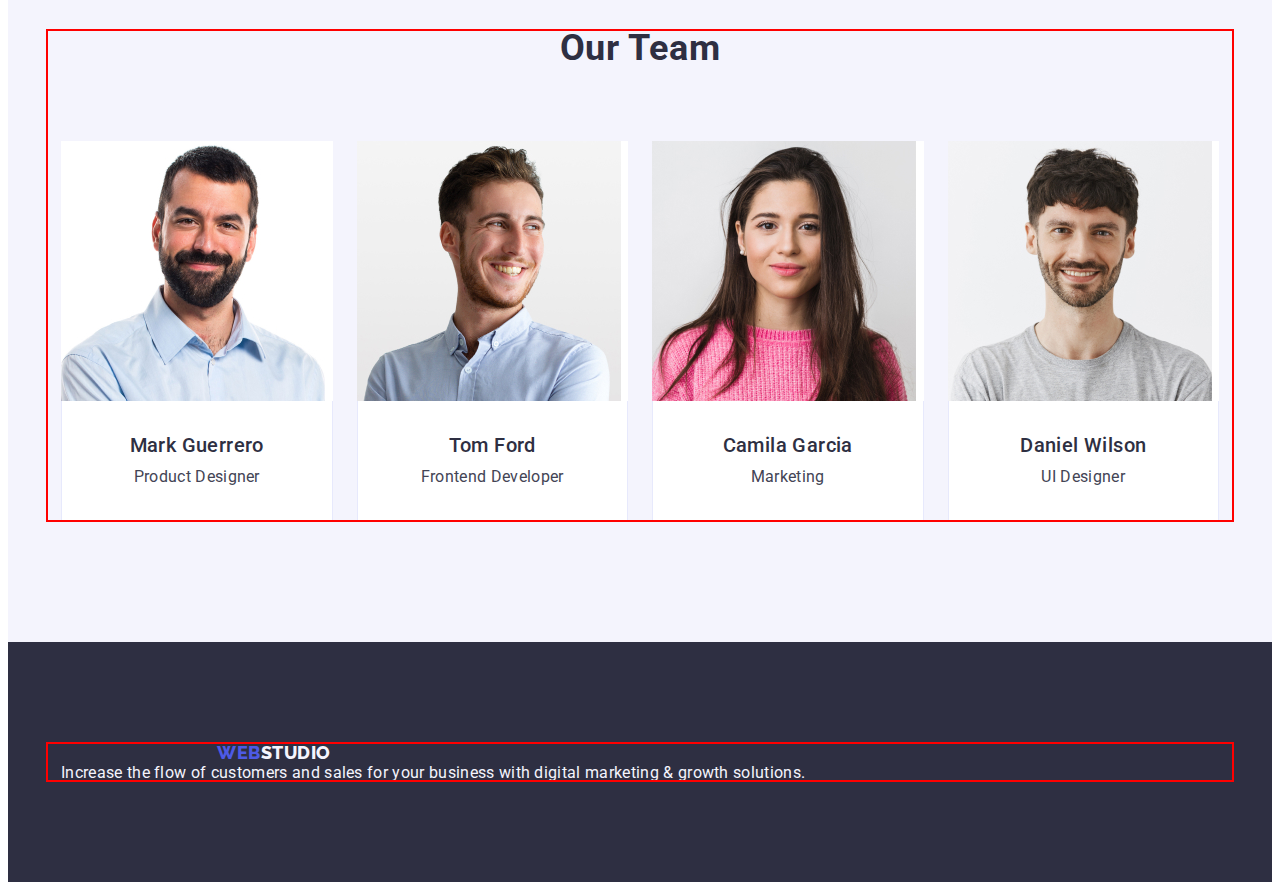
==== commit 9aab4438: "done" ====
--- a/index.html
+++ b/index.html
@@ -204,7 +204,7 @@
     <!-- footer -->
     <footer class="footer">
       <div class="container">
-        <a class="logo-link link footer" href="./index.html"
+        <a class="logo-link link" href="./index.html"
           >Web<span class="footer-logo">Studio</span></a
         >
         <p class="footer-desc">
--- a/css/styles.css
+++ b/css/styles.css
@@ -334,7 +334,6 @@
   color: var(--web-logo-light);
   background-color: var(--link-cl);
   padding: 100px 0;
-  display: flex;
 }
 
 .footer-logo {
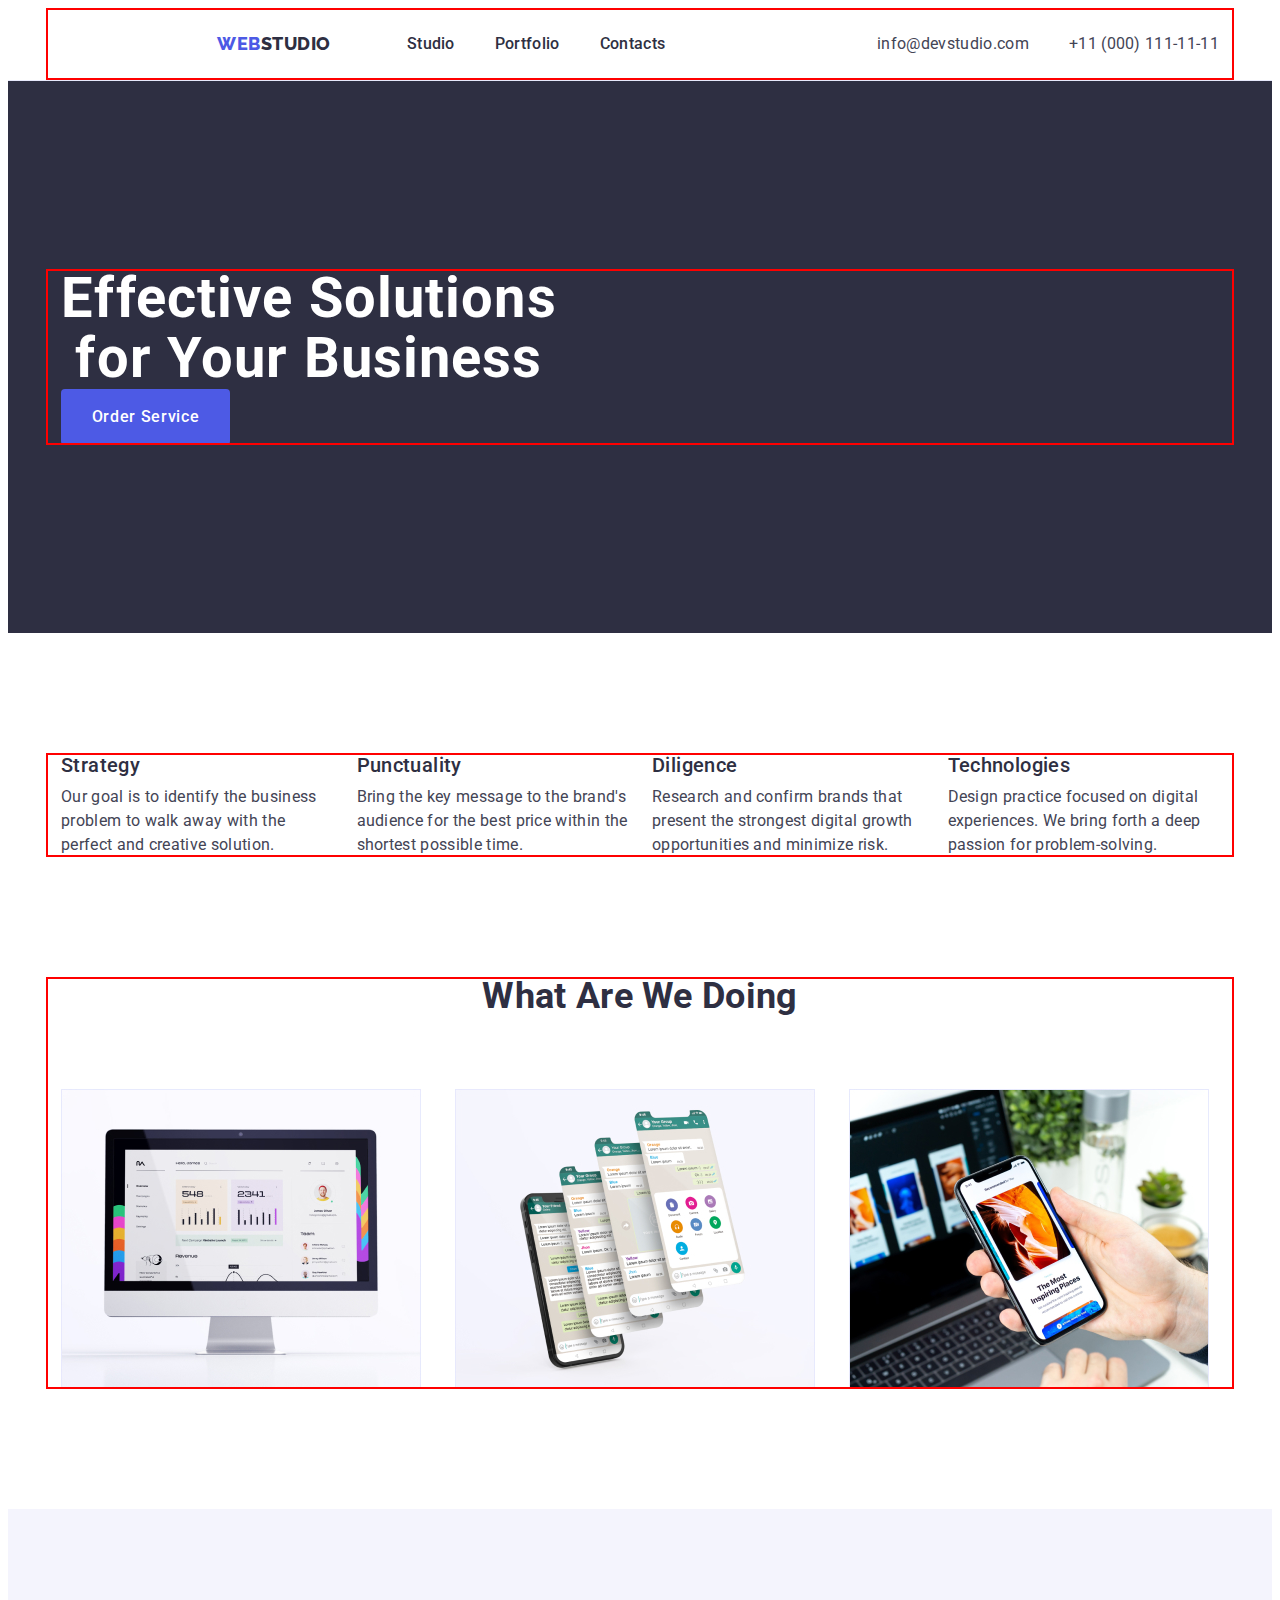
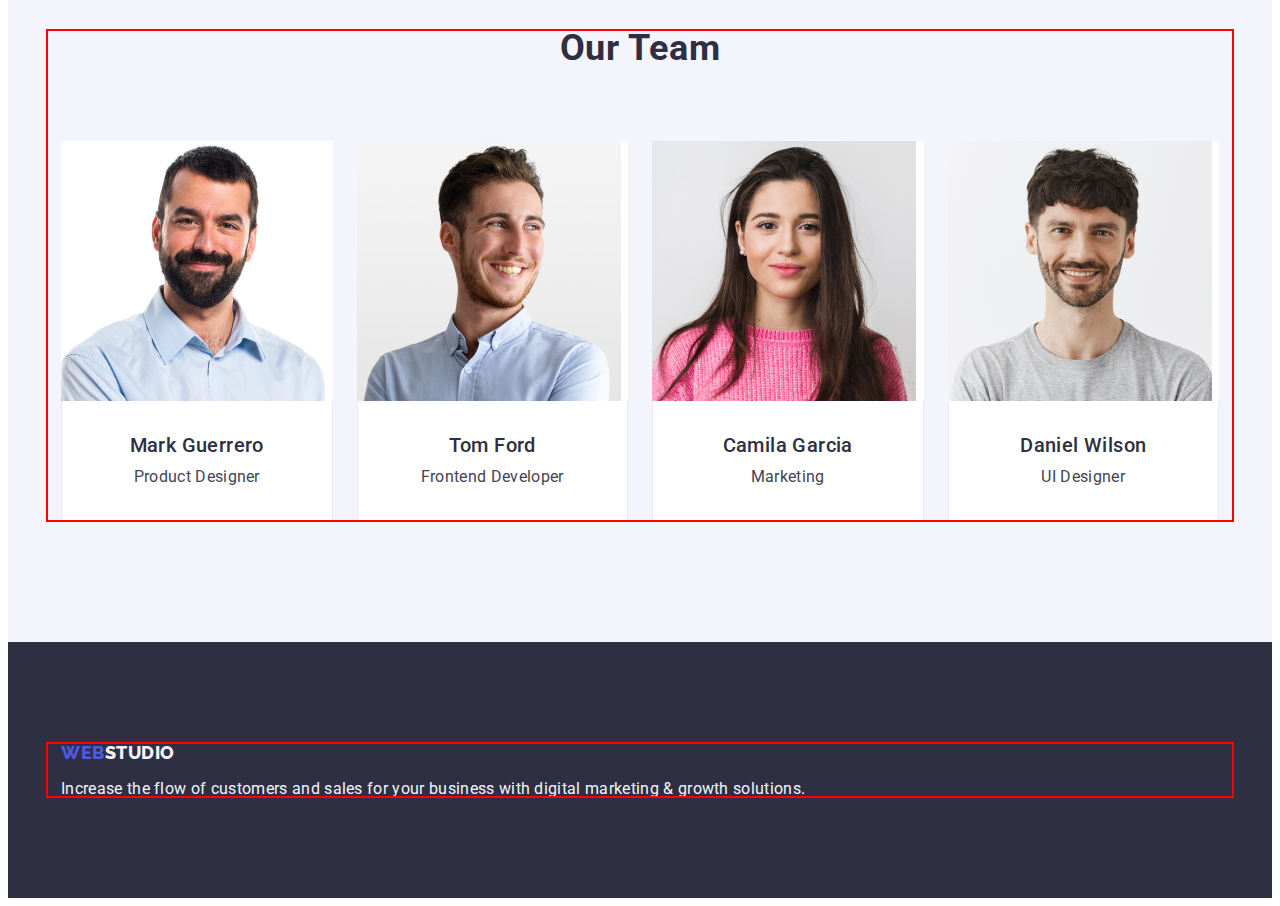
==== commit 7614077a: "update" ====
--- a/index.html
+++ b/index.html
@@ -204,7 +204,7 @@
     <!-- footer -->
     <footer class="footer">
       <div class="container">
-        <a class="logo-link link" href="./index.html"
+        <a class="flogo-link link" href="./index.html"
           >Web<span class="footer-logo">Studio</span></a
         >
         <p class="footer-desc">
--- a/css/styles.css
+++ b/css/styles.css
@@ -11,7 +11,7 @@
   --activ-cl: #404bbf;
   --hero-cl: #ffffff;
   --logo-cl: #4d5ae5;
-  --btn-cl:#e7e9fc;
+  --btn-cl: #e7e9fc;
 }
 /**
   |============================
@@ -84,7 +84,7 @@
   margin-right: 76px;
 }
 
-.header-top{
+.header-top {
   border-bottom: 1px solid #e7e9fc;
 }
 
@@ -93,15 +93,10 @@
   align-items: center;
 }
 
-
-
-.header-nav-list{
+.header-nav-list {
   display: flex;
   gap: 40px;
 }
-
-
-
 
 .web-logo {
   font-family: "Raleway";
@@ -124,7 +119,7 @@
   line-height: 1.5;
   letter-spacing: 0.02em;
   color: var(--link-cl);
-  padding: 24px 0 ;
+  padding: 24px 0;
 }
 
 .header-link:hover,
@@ -139,11 +134,10 @@
   margin-left: auto;
 }
 
-.header-address-list{
+.header-address-list {
   display: flex;
   gap: 40px;
-} 
-
+}
 
 .header-address > .header-link {
   color: var(--address-cl);
@@ -164,15 +158,14 @@
   | Hero
   |============================
 */
- .hero-container{
-  display: flex;
-  align-items: center;
- }
-
+.hero-container {
+  display: flex;
+  align-items: center;
+}
 
 .hero-section {
   background-color: var(--link-cl);
-  padding: 188px 0; 
+  padding: 188px 0;
   display: flex;
   align-items: center;
 }
@@ -183,7 +176,6 @@
   letter-spacing: 0.02em;
   color: var(--hero-cl);
   max-width: 496px;
-
 }
 
 .hero-btn {
@@ -219,16 +211,16 @@
   |============================
 */
 
-.about-section{
-  padding: 120px 0; 
-}
-
-.about-list{
+.about-section {
+  padding: 120px 0;
+}
+
+.about-list {
   display: flex;
   gap: 24px;
 }
 
-.about-list-item{
+.about-list-item {
   width: calc((100% - 72px) / 4);
 }
 
@@ -239,7 +231,6 @@
   letter-spacing: 0.02em;
   color: var(--link-cl);
   margin-bottom: 8px;
-  
 }
 .about-desc {
   line-height: 1.5;
@@ -251,7 +242,7 @@
   |============================
 */
 
-.portfolio-section{
+.portfolio-section {
   padding-bottom: 120px;
 }
 
@@ -264,15 +255,14 @@
   margin-bottom: 72px;
 }
 
-.portfolio-list{
+.portfolio-list {
   display: flex;
   gap: 24px;
 }
 
-.portfolio-list-item{
+.portfolio-list-item {
   width: calc((100% - 48px) / 3);
 }
-
 
 /**
   |============================
@@ -283,7 +273,6 @@
 .team {
   background: #f4f4fd;
   padding: 120px 0;
-
 }
 .team-title {
   font-size: 36px;
@@ -301,7 +290,7 @@
   border-radius: 0px 0px 4px 4px;
 }
 
-.team-list{
+.team-list {
   display: flex;
   gap: 24px;
 }
@@ -320,10 +309,9 @@
   text-align: center;
 }
 
-.card-content{
+.card-content {
   padding: 32px 16px;
 }
-
 
 /**
   |============================
@@ -338,11 +326,20 @@
 
 .footer-logo {
   color: var(--web-logo-light);
-
-}
-
-
-
+}
+
+.flogo-link{
+    font-family: var(--second-font);
+    font-style: normal;
+    font-weight: 800;
+    font-size: 18px;
+    line-height: 1.17;
+    display: inline-block;
+    letter-spacing: 0.03em;
+    text-transform: uppercase;
+    color: var(--logo-cl);
+    margin-bottom: 16px;
+}
 
 
 /**
@@ -351,17 +348,17 @@
   |============================
 */
 
-.filter-section{
+.filter-section {
   padding: 96px 0 120px;
-}
-
-.button-list{
+  display: block;
+}
+
+.button-list {
   display: flex;
   justify-content: center;
   gap: 24px;
-  margin-bottom: 72px
-}
-
+  margin-bottom: 72px;
+}
 
 .filter-btn {
   font-family: var(--primary-font);
@@ -398,17 +395,15 @@
   color: var(--main-tx-cl);
 }
 
-
-.list-portfolio{
+.list-portfolio {
+  display: flex;
   flex-wrap: wrap;
   column-gap: 24px;
   row-gap: 48px;
-} 
-
-
-.card-content{
+}
+
+.card-content {
   padding: 32px 16px;
   border: 1px solid #e7e9fc;
   border-top: none;
-
-}+}
